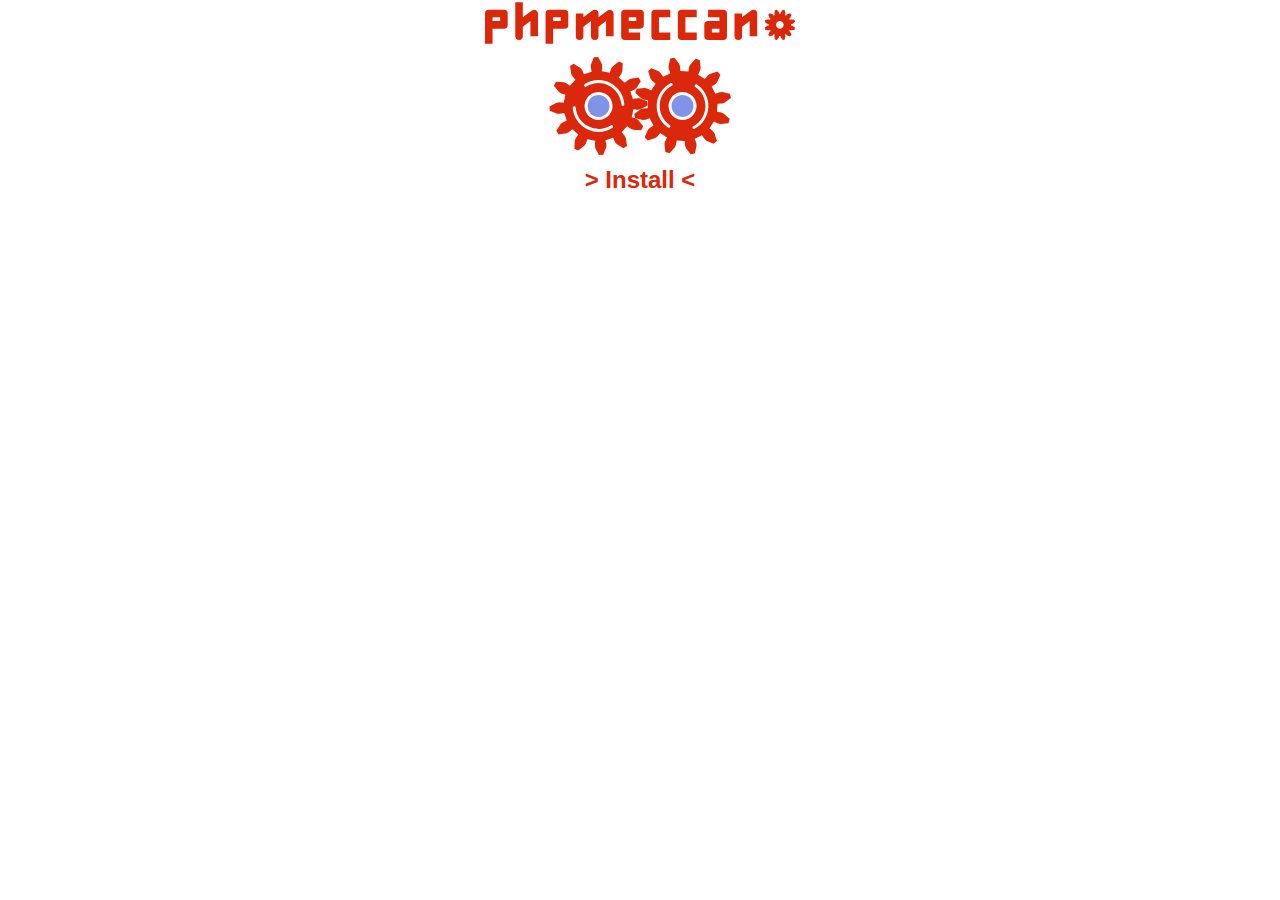
==== index.html @ 36477ef5 "First version of the web installer." ====
<!DOCTYPE html> 
<html> 
    <head>
        <meta http-equiv="Content-Type" content="text/html; charset=utf-8" />
        <meta name="viewport" content="width=device-width, user-scalable=no" />
        <title>phpMeccano</title>
        <style>
            body,div,dl,dt,dd,ul,ol,li,h1,h2,h3,h4,h5,h6,pre,form,fieldset,input,textarea,button,a,p,blockquote,th,td{margin:0;padding:0}table{border-collapse:collapse;border-spacing:0}fieldset,img{border:0}address,caption,cite,code,dfn,em,strong,th,var,input,textarea,select{font-style:normal;font-weight:normal}ol,ul{list-style:none}caption,th{text-align:left}h1,h2,h3,h4,h5,h6{font-size:100%;font-weight:normal}q:before,q:after{content:''}abbr,acronym{border:0}h1{font-family: sans-serif;text-align:center;font-size:1.5em;font-weight:bold;margin-bottom:0.5em;}a,a:hover,a:visited,a:active{text-decoration:none;color:#DB270A;}
        </style>
    </head>
    <body>
        <p style="text-align: center;">
            <embed height="46" width="320" src="install/svg/logo.svg"/>
            <br/>
            <embed width="200" height="112" src="install/svg/progress-gears-animated.svg"/>
            <h1>
                <a href="install">&gt; Install &lt;</a>
            </h1>
        </p>
    </body>
</html>
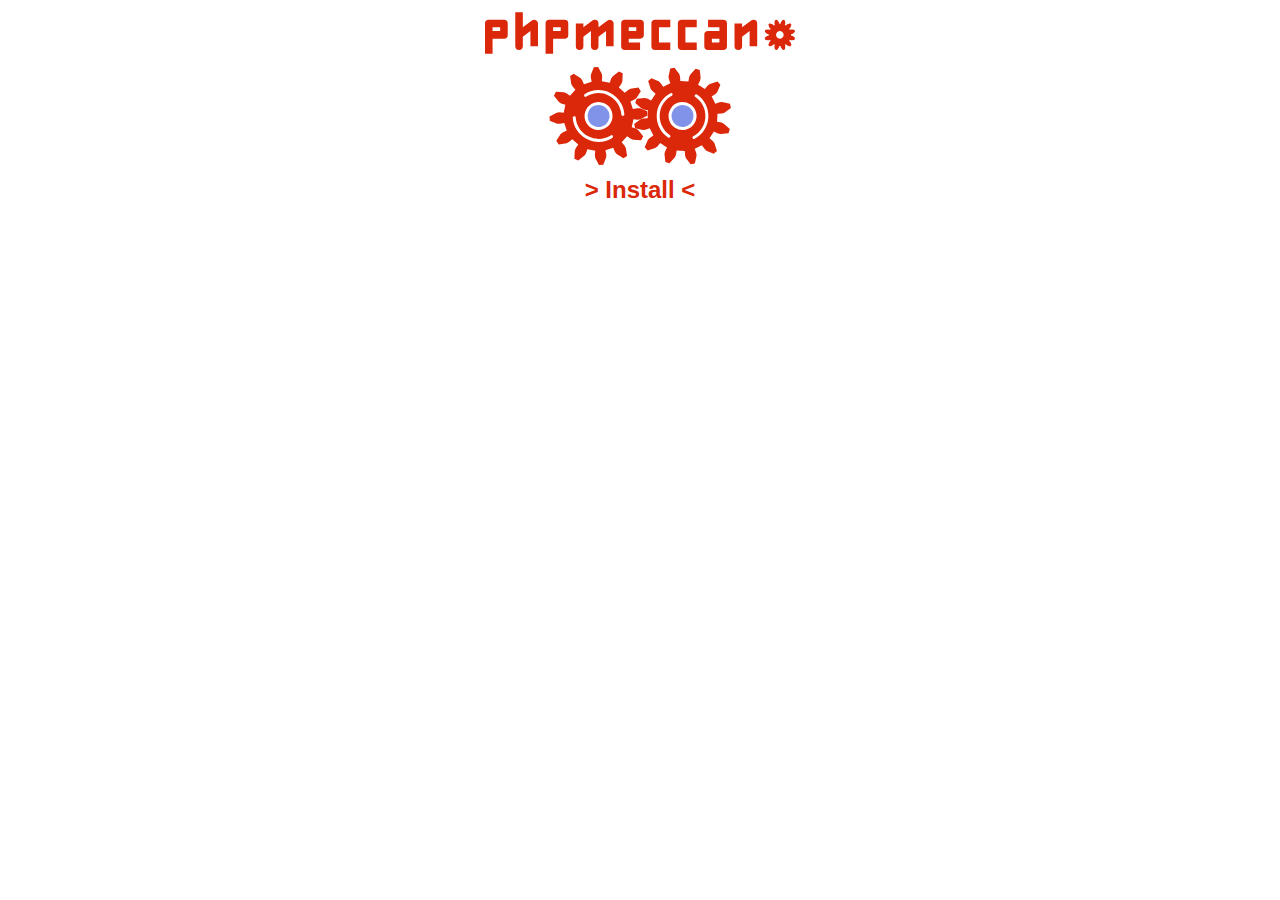
==== commit 76b0de9e: "Contact information has been updated. License agreement has been added into some files." ====
--- a/index.html
+++ b/index.html
@@ -1,3 +1,26 @@
+<!--
+    This file is part of phpMeccano project.
+    Copyright (C) 2015  Alexei Muzarov
+    
+    This program is free software; you can redistribute it and/or modify
+    it under the terms of the GNU General Public License as published by
+    the Free Software Foundation; either version 2 of the License, or
+    (at your option) any later version.
+    
+    This program is distributed in the hope that it will be useful,
+    but WITHOUT ANY WARRANTY; without even the implied warranty of
+    MERCHANTABILITY or FITNESS FOR A PARTICULAR PURPOSE.  See the
+    GNU General Public License for more details.
+    
+    You should have received a copy of the GNU General Public License along
+    with this program; if not, write to the Free Software Foundation, Inc.,
+    51 Franklin Street, Fifth Floor, Boston, MA 02110-1301 USA.
+    
+    e-mail: azexmail@gmail.com
+    e-mail: azexmail@mail.ru
+    https://bitbucket.org/azexmail/phpmeccano
+-->
+
 <!DOCTYPE html> 
 <html> 
     <head>
@@ -5,17 +28,18 @@
         <meta name="viewport" content="width=device-width, user-scalable=no" />
         <title>phpMeccano</title>
         <style>
-            body,div,dl,dt,dd,ul,ol,li,h1,h2,h3,h4,h5,h6,pre,form,fieldset,input,textarea,button,a,p,blockquote,th,td{margin:0;padding:0}table{border-collapse:collapse;border-spacing:0}fieldset,img{border:0}address,caption,cite,code,dfn,em,strong,th,var,input,textarea,select{font-style:normal;font-weight:normal}ol,ul{list-style:none}caption,th{text-align:left}h1,h2,h3,h4,h5,h6{font-size:100%;font-weight:normal}q:before,q:after{content:''}abbr,acronym{border:0}h1{font-family: sans-serif;text-align:center;font-size:1.5em;font-weight:bold;margin-bottom:0.5em;}a,a:hover,a:visited,a:active{text-decoration:none;color:#DB270A;}
+            body,div,dl,dt,dd,ul,ol,li,h1,h2,h3,h4,h5,h6,pre,form,fieldset,input,textarea,button,a,p,blockquote,th,td{margin:0;padding:0}table{border-collapse:collapse;border-spacing:0}fieldset,img{border:0}address,caption,cite,code,dfn,em,strong,th,var,input,textarea,select{font-style:normal;font-weight:normal}ol,ul{list-style:none}caption,th{text-align:left}h1,h2,h3,h4,h5,h6{font-size:100%;font-weight:normal}q:before,q:after{content:''}abbr,acronym{border:0}h1{font-family: sans-serif;text-align:center;font-size:1.5em;font-weight:bold;margin-bottom:0.5em;}a,a:hover,a:visited,a:active{text-decoration:none;color:#DB270A;}p{text-align:center;}
         </style>
     </head>
     <body>
-        <p style="text-align: center;">
-            <embed height="46" width="320" src="install/svg/logo.svg"/>
-            <br/>
+        <p>
+            <embed style="margin-top: 10px;" height="46" width="320" src="install/svg/logo.svg"/>
+        </p>
+        <p>
             <embed width="200" height="112" src="install/svg/progress-gears-animated.svg"/>
-            <h1>
-                <a href="install">&gt; Install &lt;</a>
-            </h1>
         </p>
+        <h1>
+            <a href="install">&gt; Install &lt;</a>
+        </h1>
     </body>
 </html>
